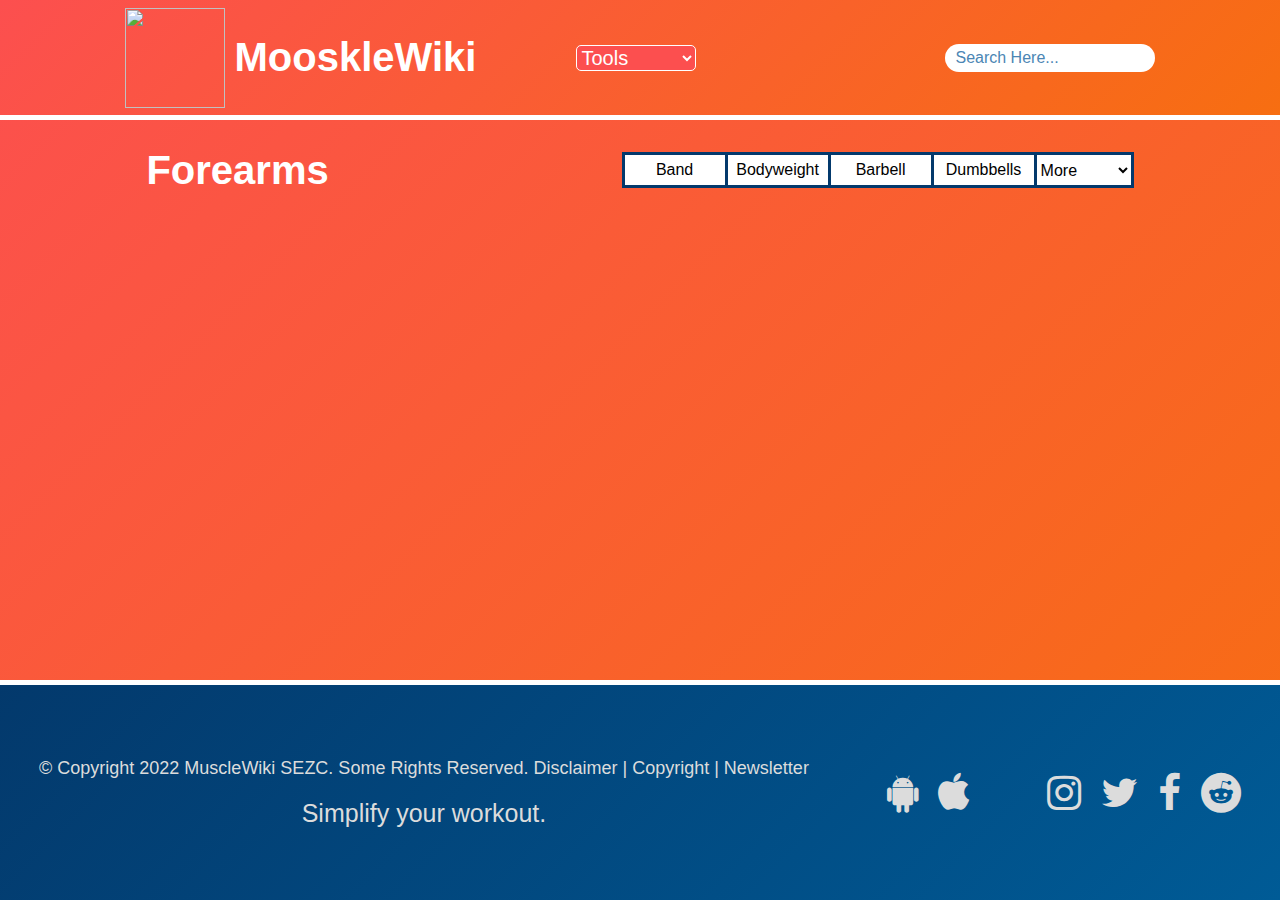
==== arm.html @ f04e1483 "site" ====
<!DOCTYPE html>
<html lang="en">
<head>
    <meta charset="UTF-8">
    <meta http-equiv="X-UA-Compatible" content="IE=edge">
    <meta name="viewport" content="width=device-width, initial-scale=1.0">
    <title>Forearms | MooskleWiki</title>
    <link rel="icon" type="image/x-icon" href="./Screen_Shot_2022-08-16_at_16.37.59-removebg-preview.png">
    <link rel="stylesheet" href="./arm.css">
    <link rel="stylesheet" href="https://cdnjs.cloudflare.com/ajax/libs/font-awesome/4.7.0/css/font-awesome.min.css">

</head>
<body>
    <div class="container">
        <header>
            <div class="logo">
                <div class="mnlogo">
                    <img src="../MuscleSite/Screen_Shot_2022-08-16_at_16.37.59-removebg-preview.png" alt="" class="MainLogo">
                    <h1 style="color:white; font-size: 40px;">MooskleWiki</h1>
                </div>
                <div class="menus">
                    <select name="" id="slct">
                        <option class="tools" value="">Tools</option>
                        <option class="tools" value="">Bools</option>
                        <option class="tools" value="">Vools</option>
                    </select>
                </div>
            </div>
            <div class="search">
                <input type="text" name="" id="Srch" placeholder="Search Here...">
            </div>
        </header>
        <main>
            <div class="topmain">
                <h1 class="forearms">
                    Forearms
                </h1>
                <div class="type">
                    <div class="box">Band</div>
                    <div class="box">Bodyweight</div>
                    <div class="box">Barbell</div>
                    <div class="box">Dumbbells</div>
                    <select name="" class="BoxTwo">
                        <option value="">More</option>
                        <option value="">Featured</option>
                        <option value="">Ketllebells</option>
                        <option value="">Cables</option>
                        <option value="">Stretches</option>
                    </select>
                </div>
            </div>
        </main>
        <footer>
            <div class="copyRight">
                <div class="copy">
                    © Copyright 2022 MuscleWiki SEZC.
                    Some Rights Reserved.
                    Disclaimer | Copyright | Newsletter
                </div>
                <div class="uria">
                    Simplify your workout.
                </div>
            </div>
            <div class="android">
                <div class="system fa and">&#xf17b;</div>
                <div class="system fa ip">&#xf179;</div>
            </div>
            <div class="supports">
                <p class="app fa insta">&#xf16d;</p>
                <p class="app fa twitter">&#xf099;</p>
                <p class="app fa face">&#xf09a;</p>
                <p class="app fa red">&#xf1a1;</p>
            </div>
        </footer>
    </div>
</body>
</html>
---- arm.css ----
* {
    margin: 0;
    padding: 0;
    font-family: 'Trebuchet MS', 'Lucida Sans Unicode', 'Lucida Grande', 'Lucida Sans', Arial, sans-serif;
}
.container {
    width: 100vw;
    height: 100vh;
    background: linear-gradient(-45deg , #F76E11, #FC4F4F);
    display: grid;
    grid-template-rows: 120px auto 220px;
}
header {
    grid-row: 1 / 2;
    position: sticky;
    background: linear-gradient(-45deg , #F76E11, #FC4F4F);
    top: 0px;
    display: flex;
    justify-content: space-around;
    border-bottom: 5px solid white;
    z-index: 1;
}
.MainLogo {
    width: 100px;
    height: 100px;
    justify-content: center;
    align-items: center;
}
.mnlogo:hover {
    cursor: pointer;
}
.logo {
    display: flex;
    gap: 100px;
}
.menus {
    display: flex;
    justify-content: center;
    align-items: center;
    gap:80px;
}
.search {
    display: flex;
    justify-content: center;
    align-items: center;
}
#Srch {
    font-family: 'Trebuchet MS', 'Lucida Sans Unicode', 'Lucida Grande', 'Lucida Sans', Arial, sans-serif;
    width: 200px;
    color: #005b96; 
    border: 0px;
    border-radius: 50px;
    padding-left: 10px;
    padding-top: 5px;
    padding-bottom: 5px;
    font-size: 16px;
    outline: none;
    transition: 0.5s;
}
#Srch:hover {
    box-shadow: 0px 0px 25px #bdeaee ;
}
::placeholder {
    color: #4b86b4;
    font-family: 'Trebuchet MS', 'Lucida Sans Unicode', 'Lucida Grande', 'Lucida Sans', Arial, sans-serif;
}
#slct {
    background-color: #FC4F4F;
    border-radius: 5px;
    border: 1px solid white;
    width: 120px;
    font-size: 20px;
    color: white;
    transition: 0.5s;
}
#slct:hover {
    box-shadow: 0px 0px 25px #bdeaee ;
}
.mnlogo {
    display: flex;
    justify-content: center;
    align-items: center;
    gap: 10px;
}
footer {
    grid-row: 3 / 4;
    border-top: 5px solid white;
    background: linear-gradient(-45deg , #005b96, #03396c);
    display: flex;
    justify-content: space-around;
}
.system {
    font-size: 40px !important;
    color: gainsboro;
}
.app {
    font-size: 40px !important;
    color: gainsboro;
}
.copyRight {
    display: flex;
    flex-direction: column;
    justify-content: center;
    align-items: center;
    gap: 20px;
}
.android {
    display: flex;
    justify-content: center;
    align-items: center;
    gap: 20px;
    cursor: pointer;
}
.supports {
    display: flex;
    justify-content: center;
    align-items: center;
    gap: 20px;
    cursor: pointer;
}
.copy {
    font-size: 18px;
    color: gainsboro;
    font-family: 'Trebuchet MS', 'Lucida Sans Unicode', 'Lucida Grande', 'Lucida Sans', Arial, sans-serif;
}
.uria {
    font-size: 25px;
    color: gainsboro;
    font-family: 'Trebuchet MS', 'Lucida Sans Unicode', 'Lucida Grande', 'Lucida Sans', Arial, sans-serif;
}
.insta {
    transition: 0.5s;
}
.twitter {
    transition: 0.5s;
}
.face {
    transition: 0.5s;
}
.red {
    transition: 0.5s;
}
.insta:hover {
    color: #FC4F4F;
}
.twitter:hover {
    color: #63ace5;
}
.face:hover {
    color: #4b86b4;
}
.red:hover {
    color:  #f37736 ;
}
.and {
    transition: 0.5s;
}
.ip {
    transition: 0.5s;
}
.and:hover {
    color: #7bc043 ; 
}
.ip:hover {
    color: black;
}
main {
    grid-row: 2 / 3;
    display: grid;
    grid-template-rows: 100px auto;
    z-index: 0;
}
.topmain {
    display: flex;
    align-items: center;
    justify-content: space-around;
}
.type {
    display: flex;
    align-items: center;
}
.box {
    width: 100px;
    height: 30px;
    background-color: white;
    border: 3px solid #03396c;
    border-right: 0px;
    transition: 0.2s;
    cursor: pointer;
    display: flex;
    justify-content: center;
    align-items: center;
}   
.box:hover {
    background-color: gainsboro;
}
.BoxTwo {
    cursor: pointer;
    width: 100px;
    height: 36px;
    background-color: white;
    border: 3px solid #03396c;
    font-size: 16px;
    transition: 0.2s;
}
.BoxTwo:hover {
    background-color: gainsboro;
}
.forearms {
    color: white;
    font-size: 40px;
}
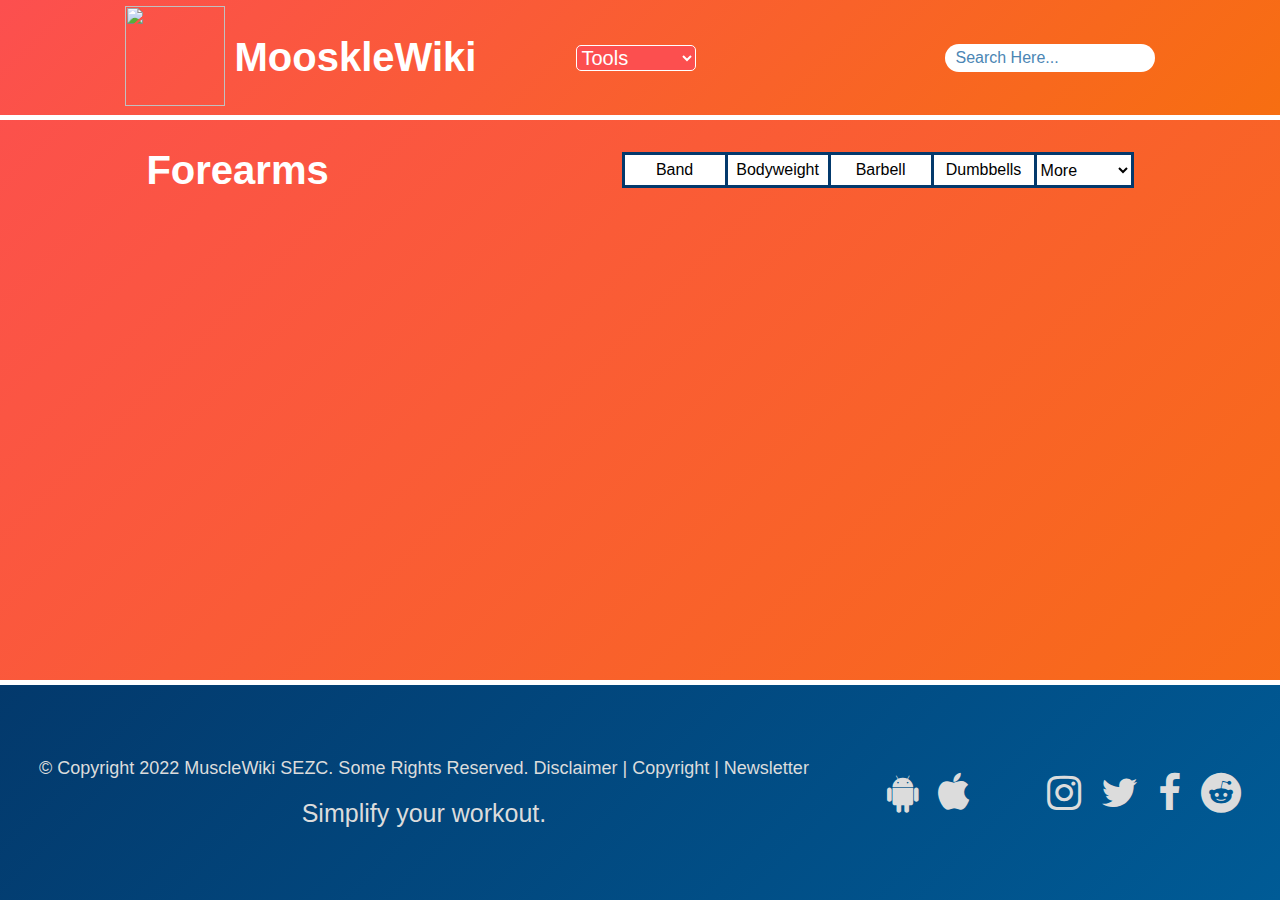
==== commit a138cd9f: "sitete" ====
--- a/arm.html
+++ b/arm.html
@@ -15,7 +15,7 @@
         <header>
             <div class="logo">
                 <div class="mnlogo">
-                    <img src="../MuscleSite/Screen_Shot_2022-08-16_at_16.37.59-removebg-preview.png" alt="" class="MainLogo">
+                    <a href="./muscle.html"><img src="../MuscleSite/Screen_Shot_2022-08-16_at_16.37.59-removebg-preview.png" alt="" class="MainLogo"></a>
                     <h1 style="color:white; font-size: 40px;">MooskleWiki</h1>
                 </div>
                 <div class="menus">
